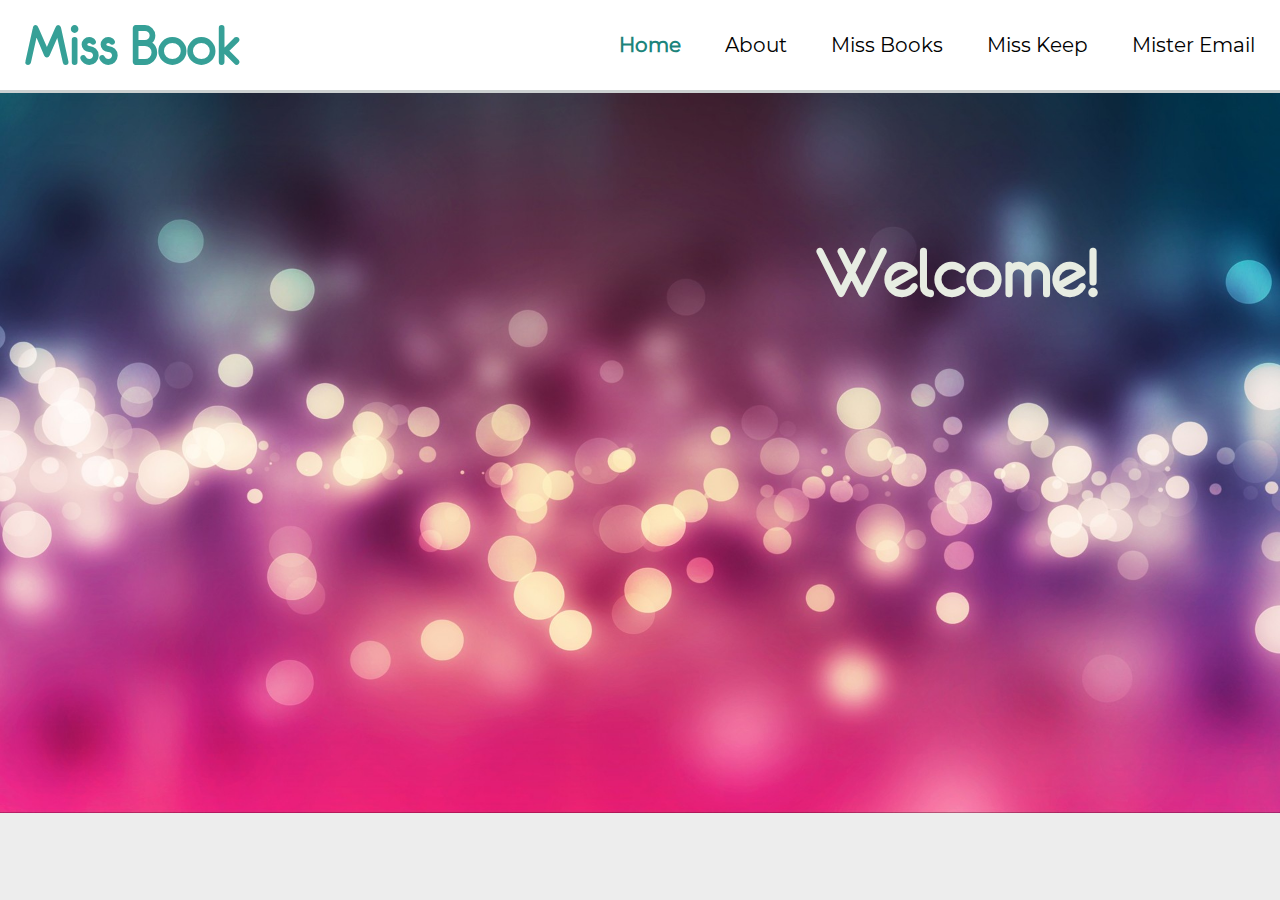
==== index.html @ d32ac18c "starter" ====
<!DOCTYPE html>
<html lang="en">
<head>
    <meta charset="UTF-8">
    <meta name="viewport" content="width=device-width, initial-scale=1.0">
    <meta http-equiv="X-UA-Compatible" content="ie=edge">
    <title>Appsus</title>
    <link rel="stylesheet" href="css/main.css">
</head>
<body>

    <div id="main-app"></div>

    <script src="lib/vue.js"></script>
    <script src="lib/vue-router.js"></script>
    <script src="lib/axios.js"></script>
    <script type="module" src="js/main.js"></script>
</body>
</html>
---- css/main.css ----
@import './base.css';
@import './fonts.css';
@import './helpers.css';


/* Components Styling: */
@import './cmps/book-details.css';
@import './cmps/book-preview.css';
@import './cmps/book-filter.css';
@import './cmps/review-add.css';
@import './cmps/long-text.css';
@import './cmps/app-header.css';
@import './cmps/user-msg.css';
@import './cmps/welcome-page.css';
@import './cmps/about-page.css';
@import './cmps/book-app.css';
@import './cmps/book-add.css';
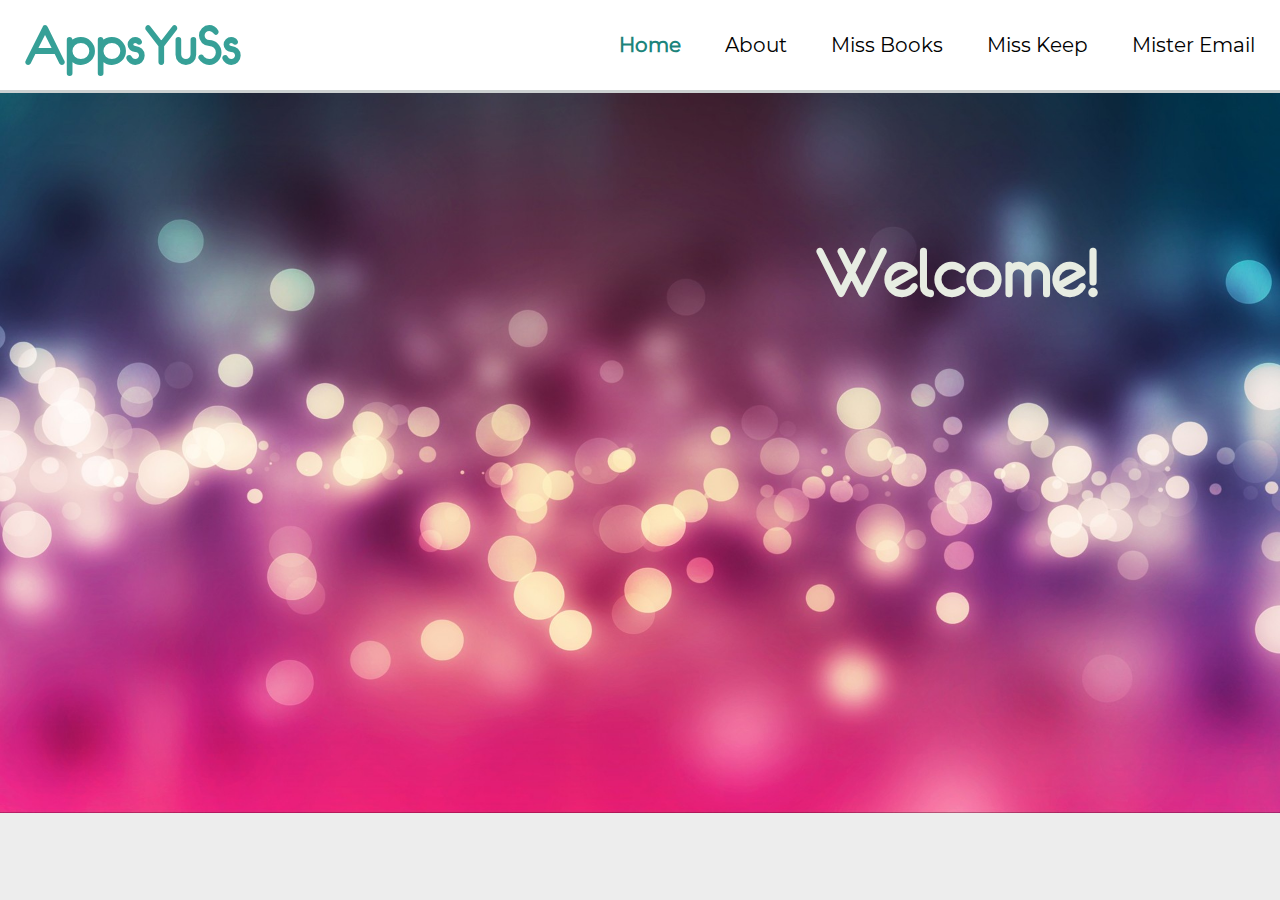
==== commit dd536aa5: "merged" ====
--- a/index.html
+++ b/index.html
@@ -8,7 +8,6 @@
     <link rel="stylesheet" href="css/main.css">
 </head>
 <body>
-
     <div id="main-app"></div>
 
     <script src="lib/vue.js"></script>
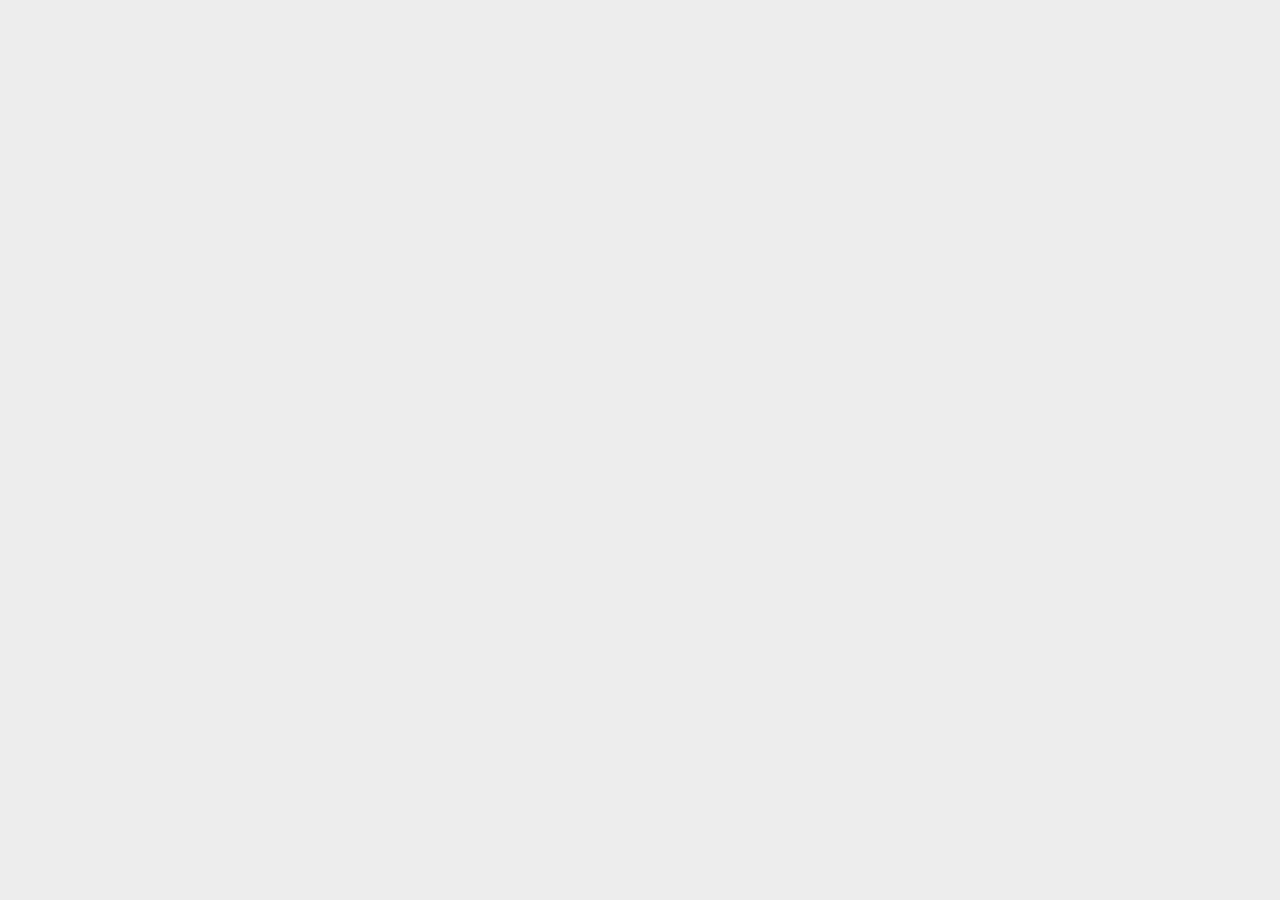
==== commit 29c1e934: "phase one" ====
--- a/index.html
+++ b/index.html
@@ -9,7 +9,7 @@
 </head>
 <body>
     <div id="main-app"></div>
-
+    
     <script src="lib/vue.js"></script>
     <script src="lib/vue-router.js"></script>
     <script src="lib/axios.js"></script>
--- a/css/main.css
+++ b/css/main.css
@@ -14,4 +14,9 @@
 @import './cmps/welcome-page.css';
 @import './cmps/about-page.css';
 @import './cmps/book-app.css';
-@import './cmps/book-add.css';+@import './cmps/book-add.css';
+/* Email components */
+
+@import './email-cmps/email-main.css';
+@import './email-cmps/email-preview.css';
+@import './email-cmps/email-details.css';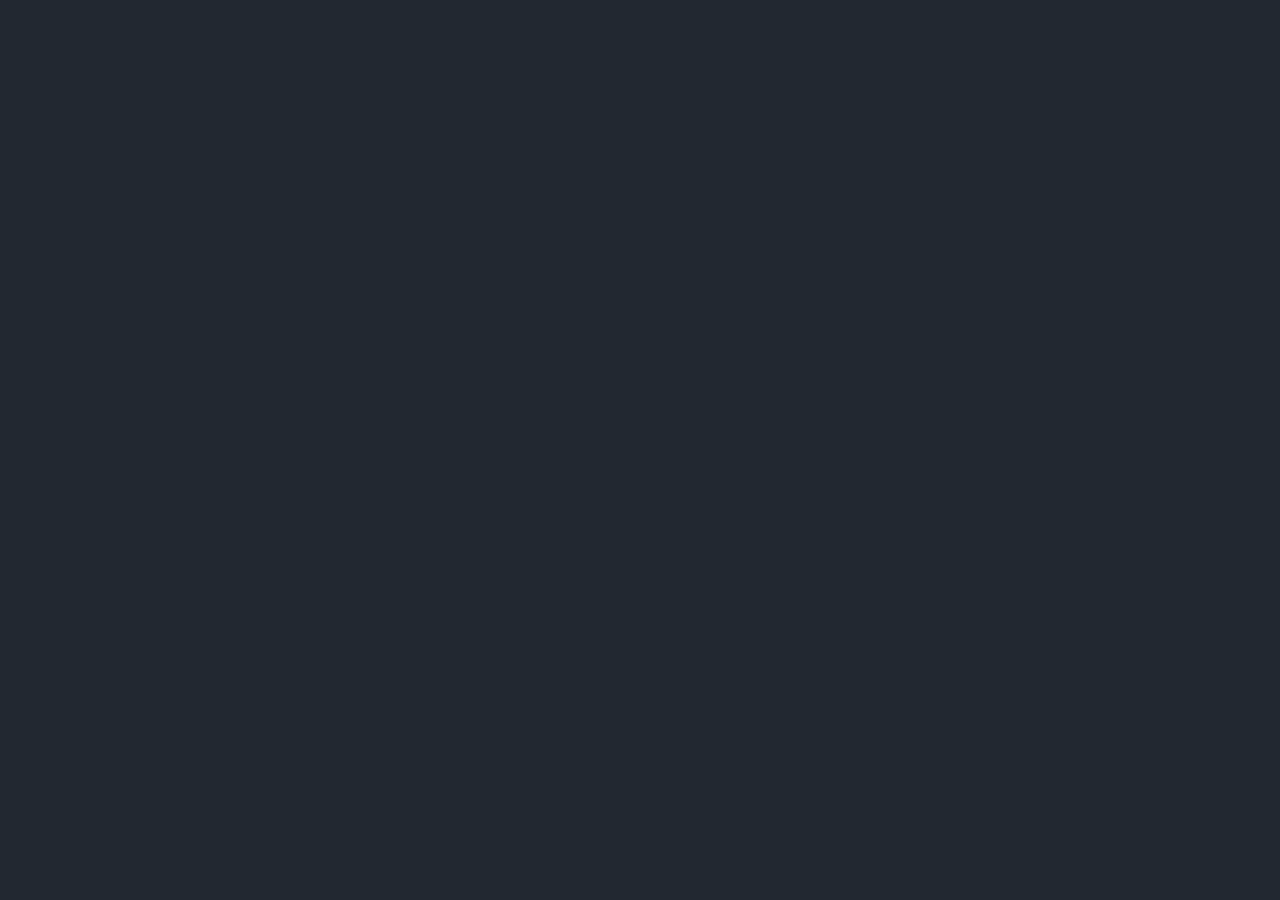
==== commit 10a1cbf0: "finish base req" ====
--- a/index.html
+++ b/index.html
@@ -1,18 +1,22 @@
 <!DOCTYPE html>
 <html lang="en">
+
 <head>
     <meta charset="UTF-8">
     <meta name="viewport" content="width=device-width, initial-scale=1.0">
     <meta http-equiv="X-UA-Compatible" content="ie=edge">
     <title>Appsus</title>
+    <script src="https://kit.fontawesome.com/6e980fe43c.js" crossorigin="anonymous"></script>
     <link rel="stylesheet" href="css/main.css">
 </head>
+
 <body>
     <div id="main-app"></div>
-    
+
     <script src="lib/vue.js"></script>
     <script src="lib/vue-router.js"></script>
     <script src="lib/axios.js"></script>
     <script type="module" src="js/main.js"></script>
 </body>
+
 </html>--- a/css/main.css
+++ b/css/main.css
@@ -4,19 +4,41 @@
 
 
 /* Components Styling: */
-@import './cmps/book-details.css';
-@import './cmps/book-preview.css';
-@import './cmps/book-filter.css';
-@import './cmps/review-add.css';
-@import './cmps/long-text.css';
+
+/* main */
 @import './cmps/app-header.css';
 @import './cmps/user-msg.css';
 @import './cmps/welcome-page.css';
 @import './cmps/about-page.css';
-@import './cmps/book-app.css';
-@import './cmps/book-add.css';
+@import './cmps/long-text.css';
+@import '../lib/animate.css';
+
 /* Email components */
 
-@import './email-cmps/email-main.css';
-@import './email-cmps/email-preview.css';
-@import './email-cmps/email-details.css';+@import './cmps/email-cmps/email-list.css';
+@import './cmps/email-cmps/email-main.css';
+@import './cmps/email-cmps/side-bar.css';
+@import './cmps/email-cmps/email-compose.css';
+@import './cmps/email-cmps/email-preview.css';
+@import './cmps/email-cmps/email-details.css';
+
+
+/* books */
+@import './cmps/book-cmps/book-details.css';
+@import './cmps/book-cmps/book-preview.css';
+@import './cmps/book-cmps/book-filter.css';
+@import './cmps/book-cmps/review-add.css';
+@import './cmps/book-cmps/book-app.css';
+@import './cmps/book-cmps/book-add.css';
+
+/* notes */
+@import './cmps/notes-cmps/notes-app.css';
+@import './cmps/notes-cmps/notes-search.css';
+
+@import './cmps/notes-cmps/txt-note.css';
+@import './cmps/notes-cmps/todo-note.css';
+@import './cmps/notes-cmps/video-note.css';
+@import './cmps/notes-cmps/note-container.css';
+
+@import './cmps/notes-cmps/note-card.css';
+@import './cmps/notes-cmps/note-add.css';
